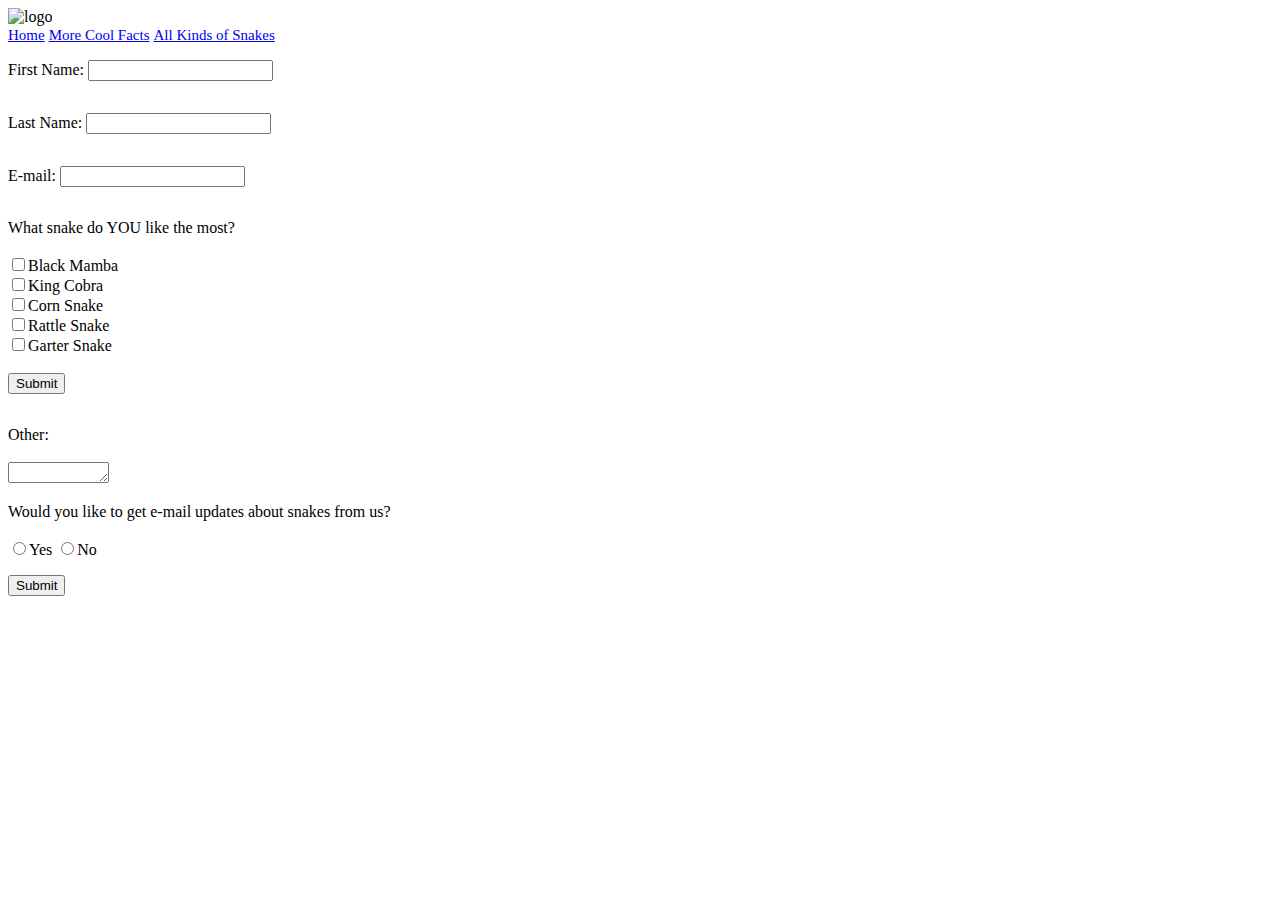
==== contact.html @ f58b93c5 "final" ====
<!DOCTYPE html>

<html lang="en">
   
    <head>
    <meta charset="utf-8">
    <title>assignment4</title>
        <link rel="stylesheet" type="text/css" href="css/styles.css">
        <link rel="stylesheet" type="text/css" href="css/flexbox.css">
        </head>
 
    <body>
        <header>
    
    <a href="index.html"></a><img id="logo" alt="logo" style="box-shadow: none;" src="images/logo.png" height="90">
                
                <div class="flexheader">
    <nav>
        <a href="index.html" class="small" style="font-size: 15px">Home</a>
    <a href="cool-facts.html" class="small" style="font-size: 15px">More Cool Facts</a>
    <a href="kinds.html" class="small" style="font-size: 15px">All Kinds of Snakes</a>
    </nav>
              </div>  
                </header>
            

    <main>
        <form class="flexcontainer">
        
            <p>
                <label for="firstname" class="medium">First Name: </label>
                <input type="text" name="firstname" id="firstname">
            </p>
            <p>
                <label for="lastname" class="medium">Last Name: </label>
                <input  type="text" name="lastname" id="lastname">
            </p>
            <p>
                <label  for="email" class="medium">E-mail: </label>
                <input  type="text" name="email" id="email">
            </p>
            <p>
                <label  for="[poll]" class="medium">What snake do YOU like the most?</label><br><br>
               
                    <input type="checkbox" name="black mamba" value="black mamba" class="medium">Black Mamba<br>
                    <input type="checkbox" name="king cobra" value="king cobra" class="medium">King Cobra<br>
                    <input type="checkbox" name="corn snake" value="corn snake" class="medium">Corn Snake<br>
                <input type="checkbox" name="rattle snake" value="rattle snake" class="medium">Rattle Snake<br>
                <input type="checkbox" name="garter snake" value="garter snake" class="medium">Garter Snake<br>
                
                <br>
                <input type="submit" value="Submit">
            </p>
            <p>
                <label for="other" class="medium">Other:</label><br><br>
                <textarea name="other" id="other" rows="1" cols="10"></textarea>
            </p>
<footer>
            <div class="buttons">
                <label for="join-email" class="medium">Would you like to get e-mail updates about snakes from us?</label><br><br>
                <input type="radio" name="join-email" value="Yes">Yes
                <input type="radio" name="join-email" value="No">No
            </div>


            <p>
                <label></label>
                <input type="submit" value="Submit">
            </p>
</footer>

        </form>
    </main>
            </body>
</html>
---- css/flexbox.css ----
.flexheader{
    display: flex;
    flex-wrap: wrap;
}

.flexcontainer{
    display: flex;
    flex-direction: column;
    flex-wrap: wrap;
    justify-content: center
    
}
    

.flexfooter{
    display: flex;
    justify-content:flex-start;
}


.container{
    justify-content: center
}

body {
   
 background-image: linear-gradient(rgba(255, 255, 255, 0.25), rgba(255, 255, 255, 0.25)), url("../images/background.jpg");
    background-size: cover;
    background-position: center;
    display: flex;
    min-height: 100vh;
    flex-direction: column;
}
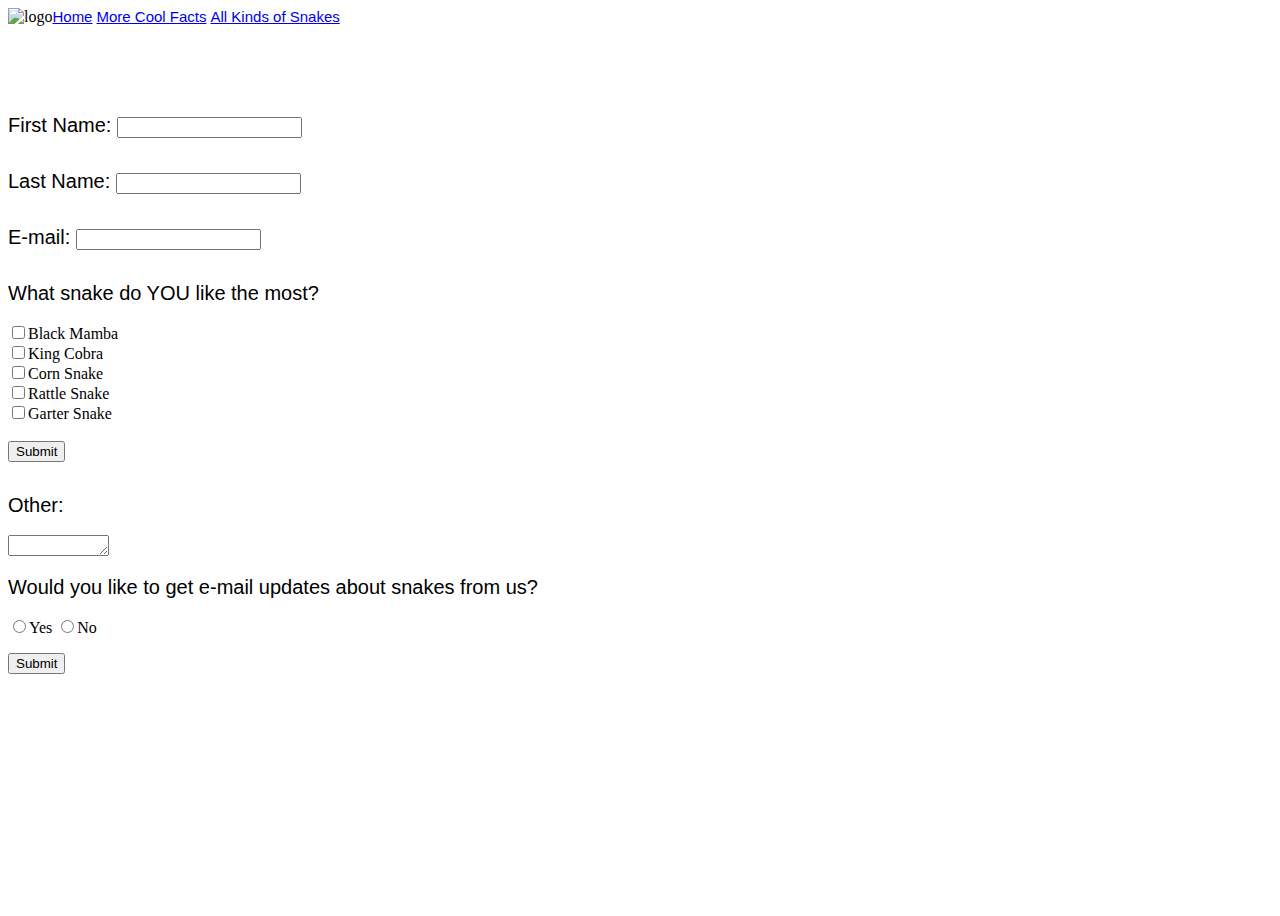
==== commit cce49a0d: "corrections" ====
--- a/contact.html
+++ b/contact.html
@@ -40,7 +40,7 @@
                 <input  type="text" name="email" id="email">
             </p>
             <p>
-                <label  for="[poll]" class="medium">What snake do YOU like the most?</label><br><br>
+                <label  for="poll" class="medium">What snake do YOU like the most?</label><br><br>
                
                     <input type="checkbox" name="black mamba" value="black mamba" class="medium">Black Mamba<br>
                     <input type="checkbox" name="king cobra" value="king cobra" class="medium">King Cobra<br>
@@ -57,7 +57,7 @@
             </p>
 <footer>
             <div class="buttons">
-                <label for="join-email" class="medium">Would you like to get e-mail updates about snakes from us?</label><br><br>
+                <label for="email" class="medium">Would you like to get e-mail updates about snakes from us?</label><br><br>
                 <input type="radio" name="join-email" value="Yes">Yes
                 <input type="radio" name="join-email" value="No">No
             </div>
--- a/css/styles.css
+++ b/css/styles.css
@@ -0,0 +1,52 @@
+header {
+    display: flex
+}
+
+main {
+    display: flex;
+    flex-direction: column
+}
+
+
+.small {
+    font-size: 40px;
+    font-family: sans-serif;
+}
+
+
+img {
+    box-shadow: 5px 5px #666666;
+}
+
+.large {
+    font-size: 65px;
+    font-family: sans-serif;
+}
+
+.medium {
+    font-size: 20px;
+    font-family: sans-serif;
+}
+
+.other {
+    font-size: 25px;
+    font-family: fantasy
+}
+
+header nav ul {
+
+    display: flex;
+    justify-content: flex-end
+}
+
+.snake-gallery img {
+    height: 90px;
+    box-shadow: 3px 3px #00ff00;
+}
+
+@media screen and (max-width: 30rem) {
+    header,
+    main,
+    footer,
+    form p
+}